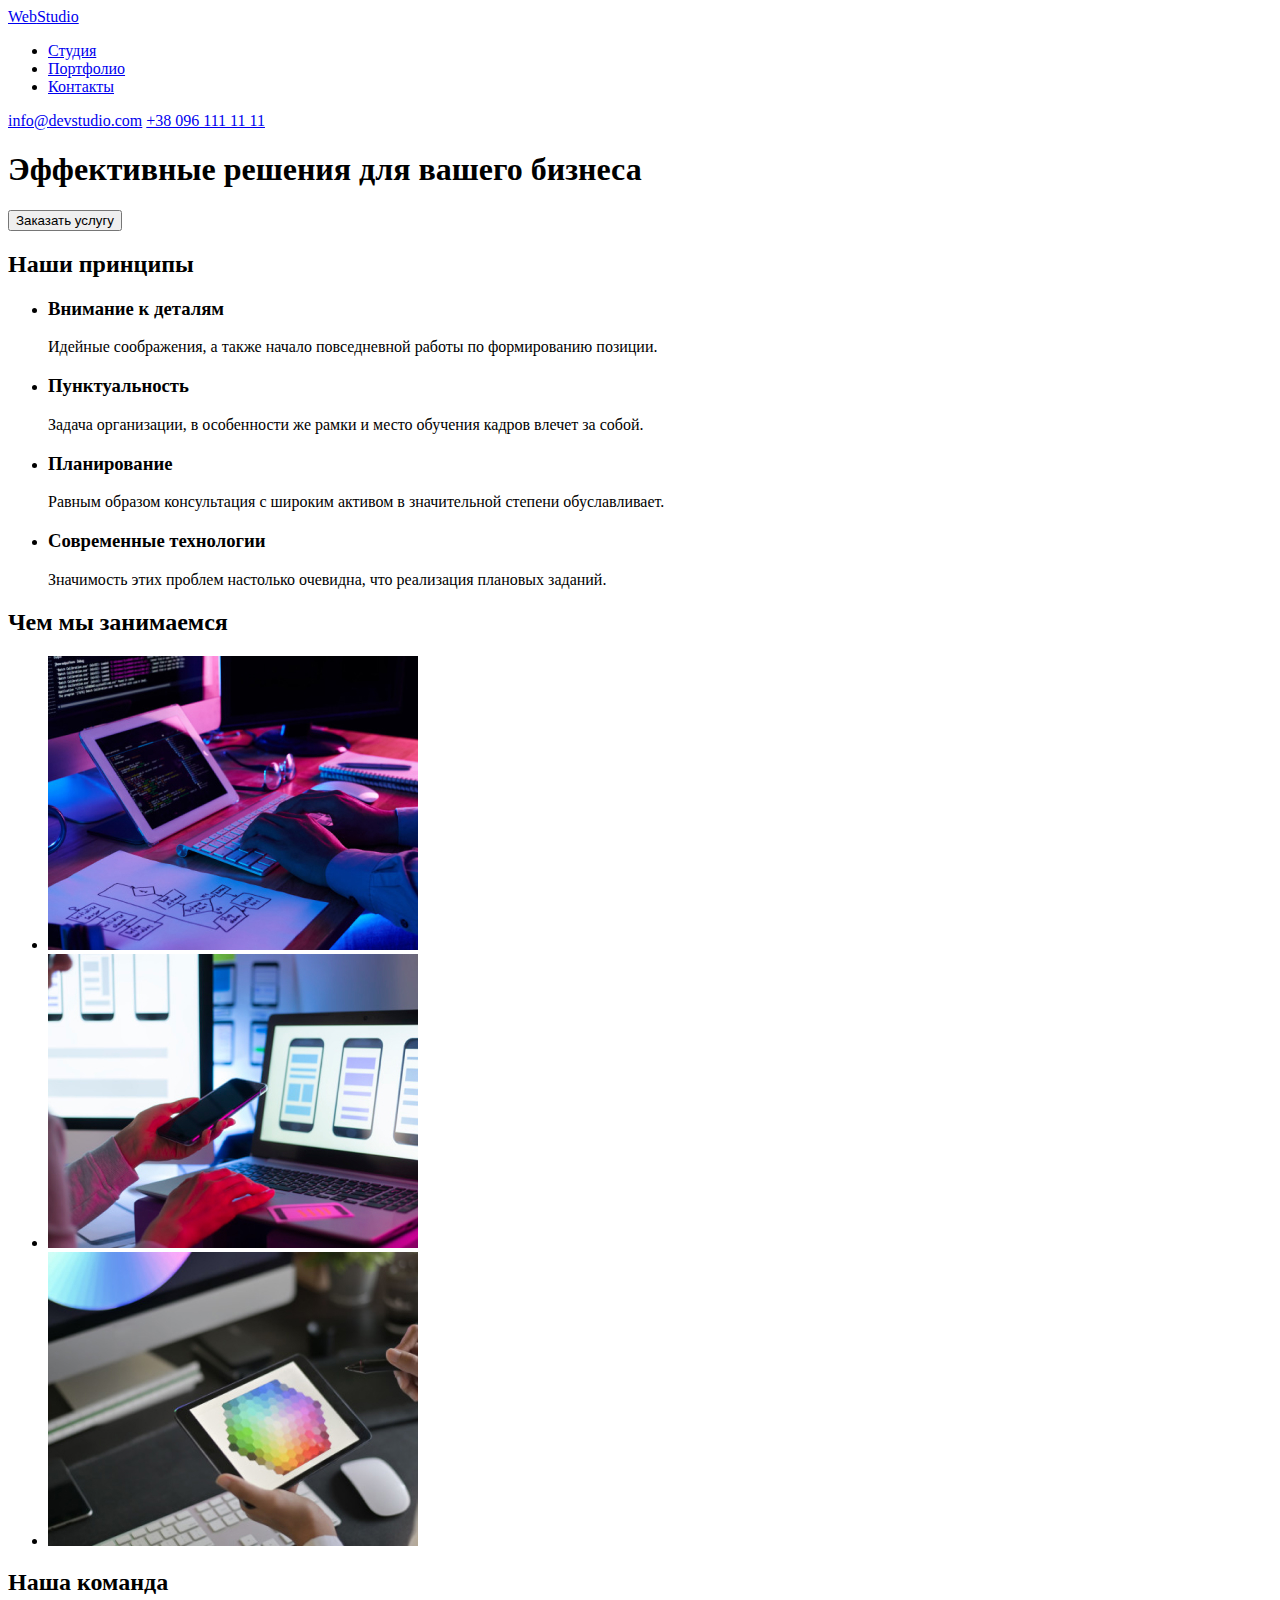
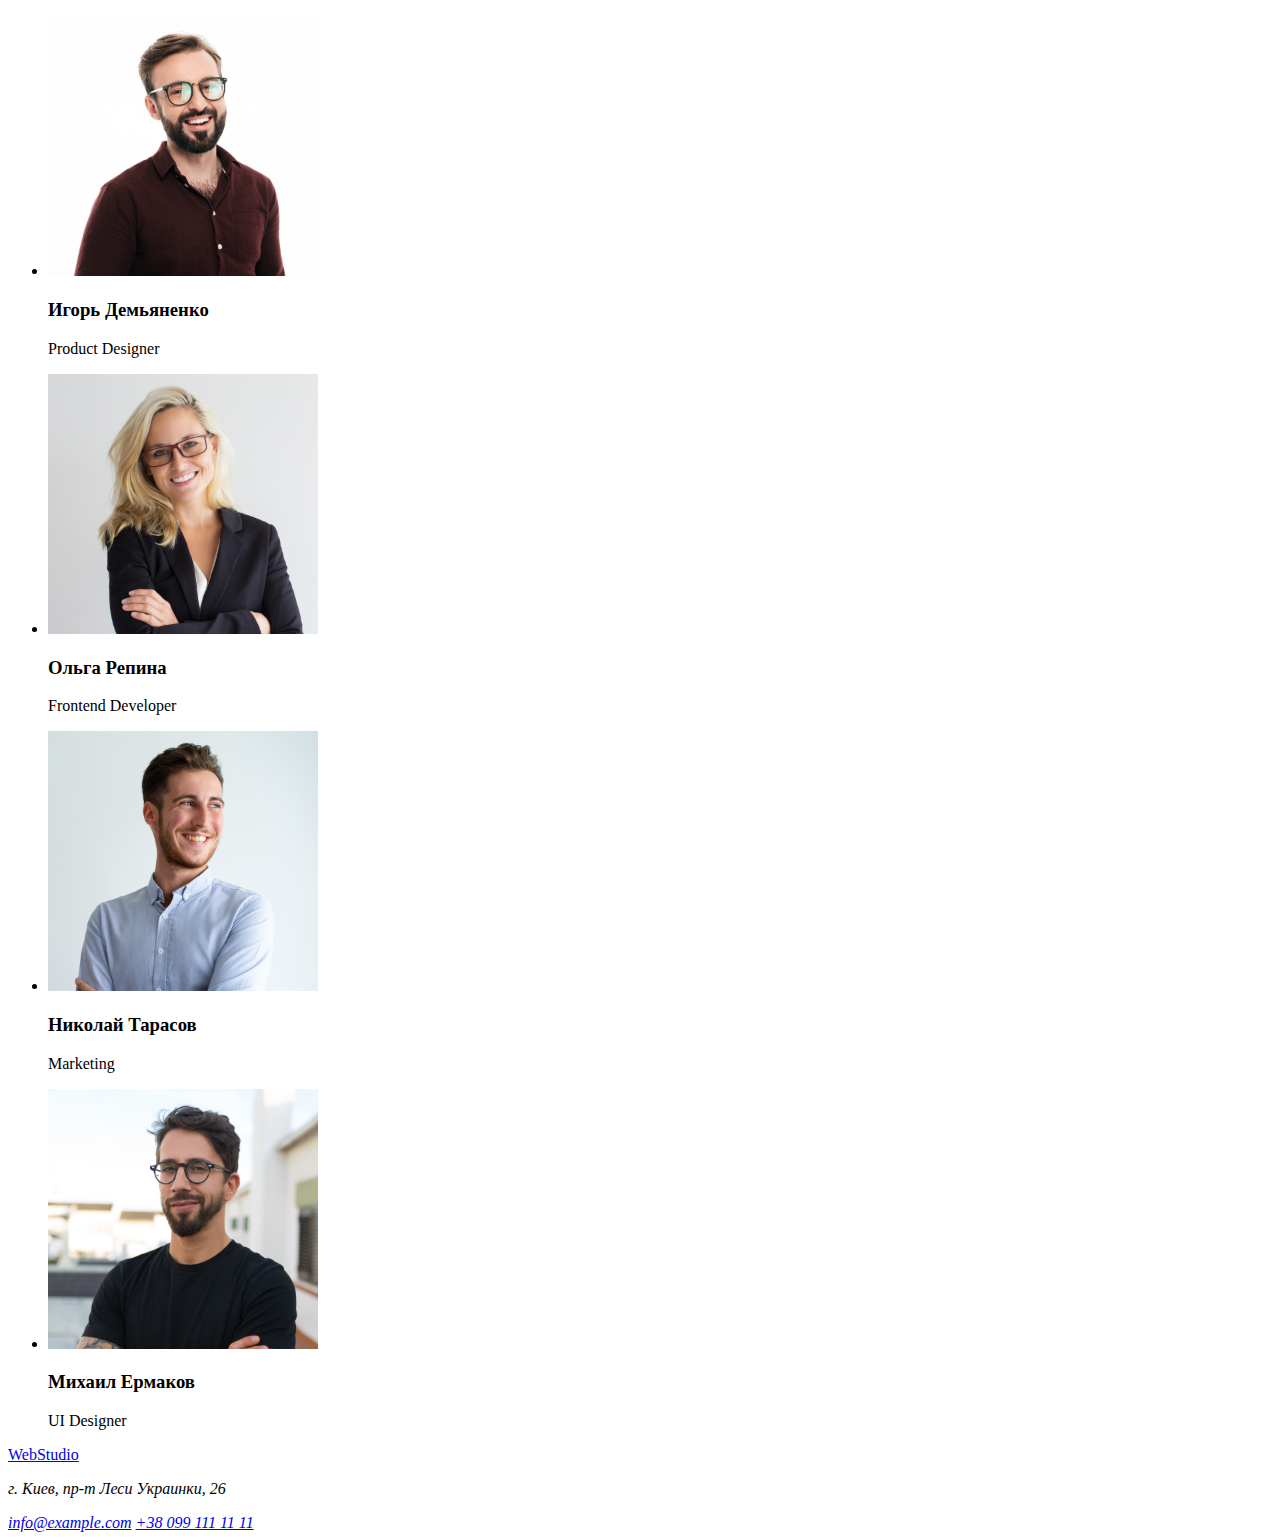
==== index.html @ 883398a4 "Добавляет файлы из 1-го ДЗ" ====
<!DOCTYPE html>
<html lang="uk">
<head>
    <meta charset="UTF-8">
    <meta http-equiv="X-UA-Compatible" content="IE=edge">
    <meta name="viewport" content="width=device-width, initial-scale=1.0">
    <title>Студія</title>
</head>
<body>
    
    <header>
      <a href="/"><span>Web</span>Studio</a>
        <nav>
            <ul>
                <li><a href="#">Студия</a></li>
                <li><a href="#">Портфолио</a></li>
                <li><a href="#">Контакты</a></li>
            </ul>  
        </nav>
            <a href="mailto:info@devstudio.com">info@devstudio.com</a>
            <a href="tel:+380961111111">+38 096 111 11 11</a>
    </header>
    
    <main>
        <section>
            <h1>Эффективные решения для вашего бизнеса</h1>
            <button type="button">Заказать услугу</button>
        </section>

        <section>
            <h2>Наши принципы</h2>
            <ul>
                <li>
                    <h3>Внимание к деталям</h3>
                    <p>Идейные соображения, а также начало повседневной работы по формированию позиции.</p>
                </li>
                <li>
                    <h3>Пунктуальность</h3>
                    <p>Задача организации, в особенности же рамки и место обучения кадров влечет за собой.</p>
                </li>
                <li>
                    <h3>Планирование</h3>
                    <p>Равным образом консультация с широким активом в значительной степени обуславливает.</p>
                </li>
                <li>
                    <h3>Современные технологии</h3>
                    <p>Значимость этих проблем настолько очевидна, что реализация плановых заданий.</p>
                </li>
            </ul>
        </section>


        <section>
                <h2>Чем мы занимаемся</h2>
               <ul>
                   <li><img src="./images/nout.jpg" alt="Написание кода в HTML" width="370" height="294"></li>
                   <li><img src="./images/telefon.jpg" alt="Разработка интерфейса сайта для мобильного телефона" width="370" height="294"></li>
                   <li><img src="./images/planshet.jpg" alt="Выбор цвета из спектра на планшете" width="370" height="294"></li>
               </ul>
        </section>
        
        <section>
            <h2>Наша команда</h2>
            <ul>
                <li>
                    <img src="./images/igor.jpg" alt="Игорь Демьяненко" width="270" height="260">
                    <h3>Игорь Демьяненко</h3>
                    <p>Product Designer</p>
                </li>
                <li>
                    <img src="./images/olga.jpg" alt="Ольга Репина" width="270" height="260">
                    <h3>Ольга Репина</h3>
                    <p>Frontend Developer</p>
                </li>
                <li>
                    <img src="./images/nikolai.jpg" alt="Николай Тарасов" width="270" height="260">
                    <h3>Николай Тарасов</h3>
                    <p>Marketing</p>
                </li>
                <li>
                    <img src="./images/mihail.jpg" alt="Михаил Ермаков" width="270" height="260">
                    <h3>Михаил Ермаков</h3>
                    <p>UI Designer</p>
                </li>
            </ul>
        </section>
    </main>

    <footer>
            <a href="/"><span>Web</span>Studio</a>
        <address>
            <p>г. Киев, пр-т Леси Украинки, 26</p>
            <a href="mailto:info@example.com">info@example.com</a>
            <a href="tel:+380991111111">+38 099 111 11 11</a>
        </address>
    </footer>
</body>
</html>
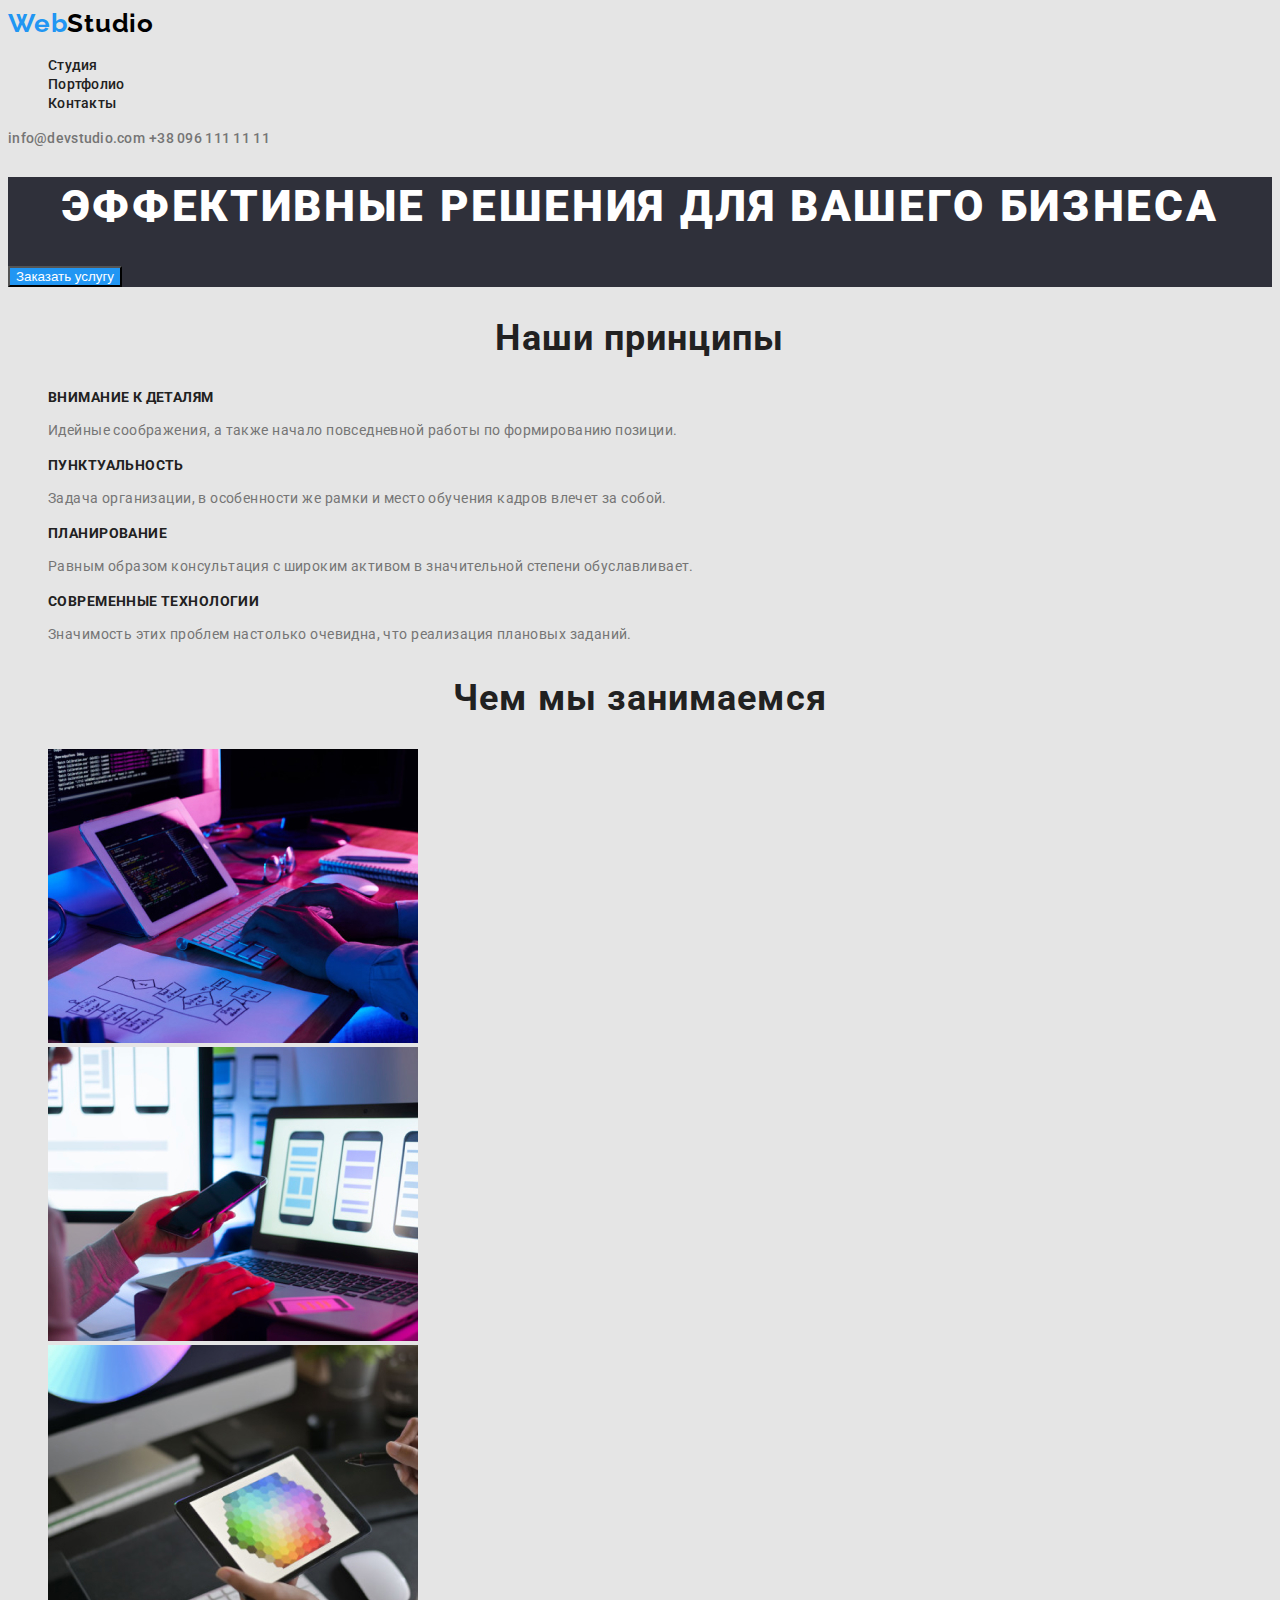
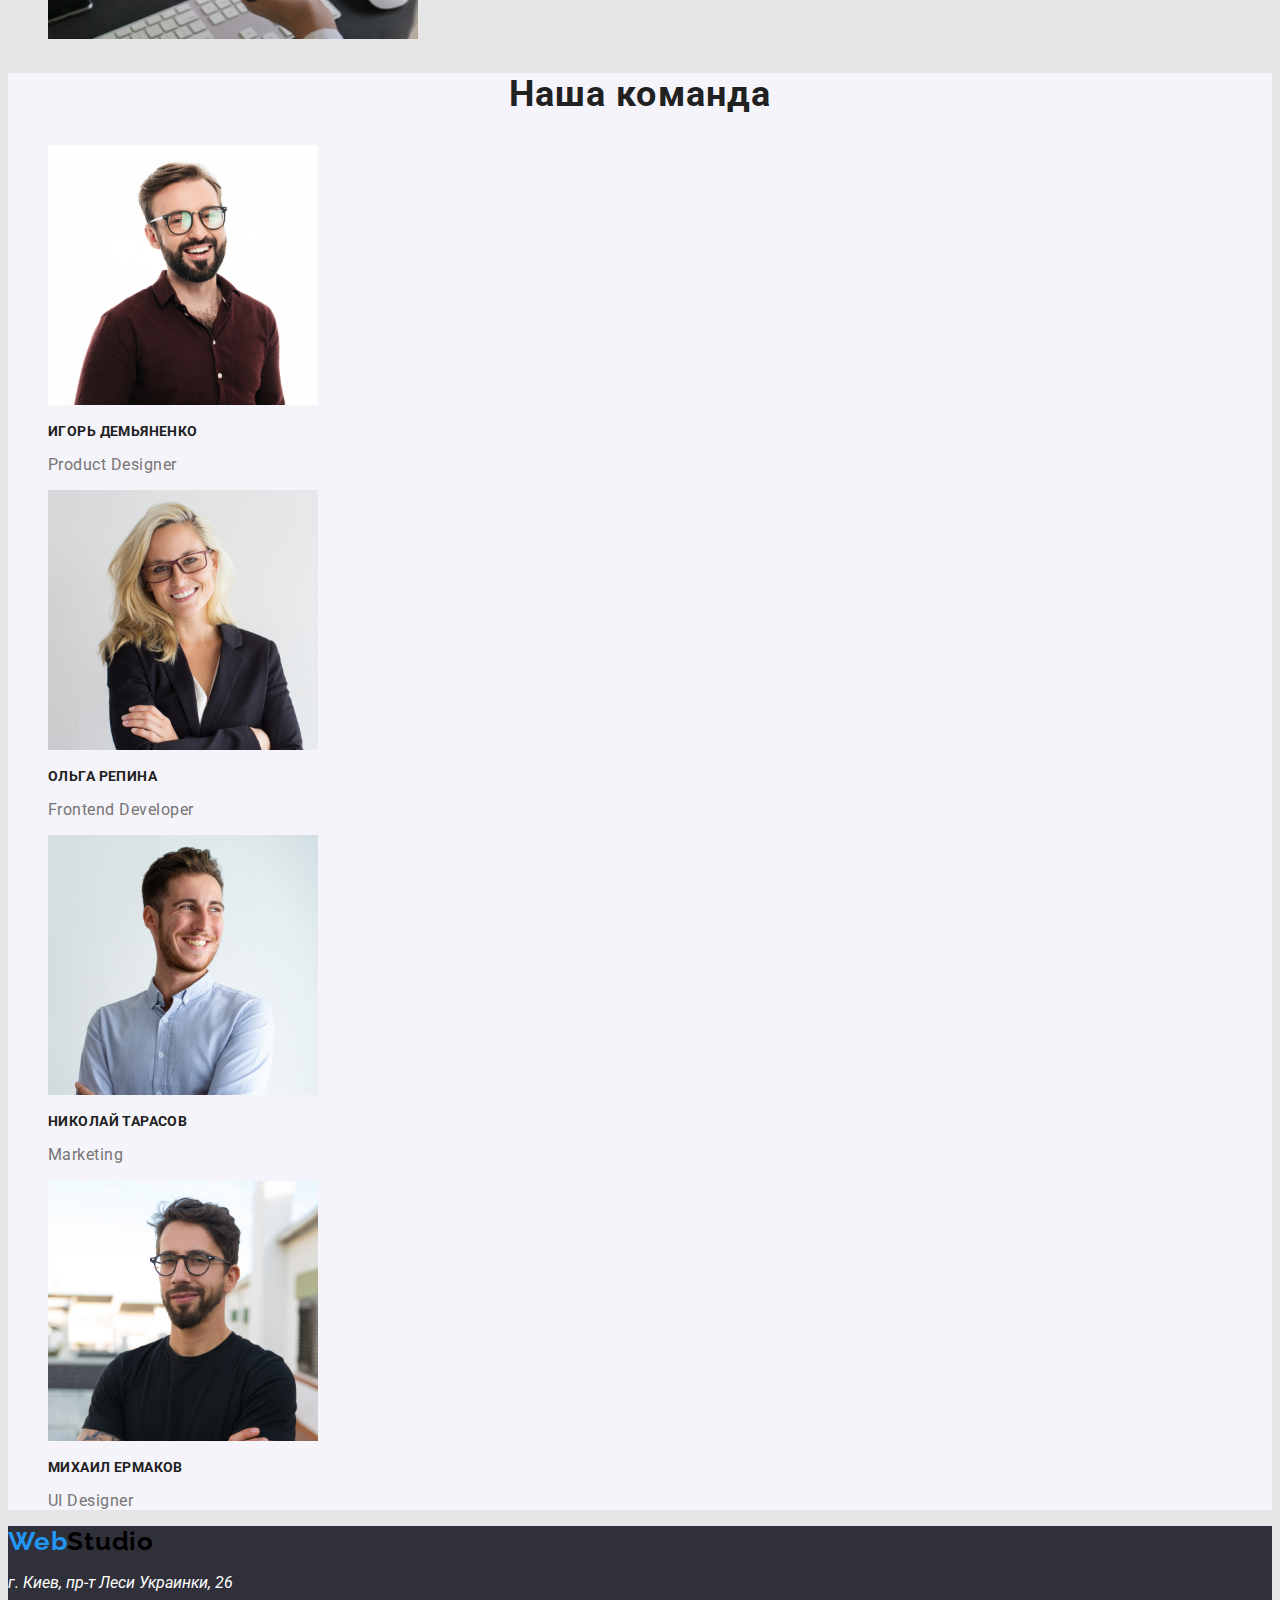
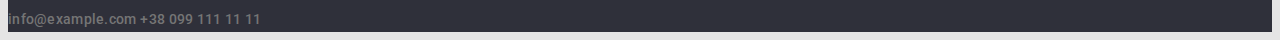
==== commit a99ab0b7: "фиксит не запуск сайта" ====
--- a/index.html
+++ b/index.html
@@ -5,93 +5,98 @@
     <meta http-equiv="X-UA-Compatible" content="IE=edge">
     <meta name="viewport" content="width=device-width, initial-scale=1.0">
     <title>Студія</title>
+    <link rel="preconnect" href="https://fonts.googleapis.com">
+    <link rel="preconnect" href="https://fonts.gstatic.com" crossorigin>
+    <link href="https://fonts.googleapis.com/css2?family=Raleway:wght@700&family=Roboto:wght@400;500;700;900&display=swap"
+        rel="stylesheet">
+    <link rel="stylesheet" href="./CSS/styles.css">
 </head>
 <body>
     
     <header>
-      <a href="/"><span>Web</span>Studio</a>
+      <a href="/" class="logo"><span class="web">Web</span>Studio</a>
         <nav>
-            <ul>
-                <li><a href="#">Студия</a></li>
-                <li><a href="#">Портфолио</a></li>
-                <li><a href="#">Контакты</a></li>
+            <ul class="list">
+                <li><a href="#" class="link-nav link">Студия</a></li>
+                <li><a href="./Portfolio.html" class="link-nav link">Портфолио</a></li>
+                <li><a href="#" class="link-nav link">Контакты</a></li>
             </ul>  
         </nav>
-            <a href="mailto:info@devstudio.com">info@devstudio.com</a>
-            <a href="tel:+380961111111">+38 096 111 11 11</a>
+            <a href="mailto:info@devstudio.com" class="contacts link">info@devstudio.com</a>
+            <a href="tel:+380961111111" class="contacts link">+38 096 111 11 11</a>
     </header>
     
     <main>
-        <section>
-            <h1>Эффективные решения для вашего бизнеса</h1>
-            <button type="button">Заказать услугу</button>
+        <section class="hero-section">
+            <h1 class="hero-title">Эффективные решения для вашего бизнеса</h1>
+            <button type="button" class="button">Заказать услугу</button>
         </section>
 
         <section>
-            <h2>Наши принципы</h2>
-            <ul>
+            <h2 class="section-title">Наши принципы</h2>
+            <ul class="list">
                 <li>
-                    <h3>Внимание к деталям</h3>
-                    <p>Идейные соображения, а также начало повседневной работы по формированию позиции.</p>
+                    <h3 class="third-title">Внимание к деталям</h3>
+                    <p class="text">Идейные соображения, а также начало повседневной работы по формированию позиции.</p>
                 </li>
                 <li>
-                    <h3>Пунктуальность</h3>
-                    <p>Задача организации, в особенности же рамки и место обучения кадров влечет за собой.</p>
+                    <h3 class="third-title">Пунктуальность</h3>
+                    <p class="text">Задача организации, в особенности же рамки и место обучения кадров влечет за собой.</p>
                 </li>
                 <li>
-                    <h3>Планирование</h3>
-                    <p>Равным образом консультация с широким активом в значительной степени обуславливает.</p>
+                    <h3 class="third-title">Планирование</h3>
+                    <p class="text">Равным образом консультация с широким активом в значительной степени обуславливает.</p>
                 </li>
                 <li>
-                    <h3>Современные технологии</h3>
-                    <p>Значимость этих проблем настолько очевидна, что реализация плановых заданий.</p>
+                    <h3 class="third-title">Современные технологии</h3>
+                    <p class="text">Значимость этих проблем настолько очевидна, что реализация плановых заданий.</p>
                 </li>
             </ul>
         </section>
 
 
         <section>
-                <h2>Чем мы занимаемся</h2>
-               <ul>
+                <h2 class="section-title">Чем мы занимаемся</h2>
+               <ul class="list">
                    <li><img src="./images/nout.jpg" alt="Написание кода в HTML" width="370" height="294"></li>
                    <li><img src="./images/telefon.jpg" alt="Разработка интерфейса сайта для мобильного телефона" width="370" height="294"></li>
                    <li><img src="./images/planshet.jpg" alt="Выбор цвета из спектра на планшете" width="370" height="294"></li>
                </ul>
         </section>
         
-        <section>
-            <h2>Наша команда</h2>
-            <ul>
+        <section class="section-team">
+            <h2 class="section-title">Наша команда</h2>
+            <ul class="list">
                 <li>
                     <img src="./images/igor.jpg" alt="Игорь Демьяненко" width="270" height="260">
-                    <h3>Игорь Демьяненко</h3>
-                    <p>Product Designer</p>
+                    <h3 class="third-title">Игорь Демьяненко</h3>
+                    <p class="function">Product Designer</p>
                 </li>
                 <li>
                     <img src="./images/olga.jpg" alt="Ольга Репина" width="270" height="260">
-                    <h3>Ольга Репина</h3>
-                    <p>Frontend Developer</p>
+                    <h3 class="third-title">Ольга Репина</h3>
+                    <p class="function">Frontend Developer</p>
                 </li>
                 <li>
                     <img src="./images/nikolai.jpg" alt="Николай Тарасов" width="270" height="260">
-                    <h3>Николай Тарасов</h3>
-                    <p>Marketing</p>
+                    <h3 class="third-title">Николай Тарасов</h3>
+                    <p class="function">Marketing</p>
                 </li>
                 <li>
                     <img src="./images/mihail.jpg" alt="Михаил Ермаков" width="270" height="260">
-                    <h3>Михаил Ермаков</h3>
-                    <p>UI Designer</p>
+                    <h3 class="third-title">Михаил Ермаков</h3>
+                    <p class="function">UI Designer</p>
                 </li>
             </ul>
         </section>
     </main>
-
-    <footer>
-            <a href="/"><span>Web</span>Studio</a>
+        
+    <footer class="hero-section">
+            <a href="/" class="logo"><span class="web">Web</span>Studio</a>
         <address>
-            <p>г. Киев, пр-т Леси Украинки, 26</p>
-            <a href="mailto:info@example.com">info@example.com</a>
-            <a href="tel:+380991111111">+38 099 111 11 11</a>
+            <p class="adress">г. Киев, пр-т Леси Украинки, 26</p>
+            <a href="mailto:info@example.com" class="contacts footer link">info@example.com</a>
+            <a href="tel:+380991111111" class="contacts footer link">+38 099 111 11 11</a>
         </address>
     </footer>
 </body>
--- a/CSS/styles.css
+++ b/CSS/styles.css
@@ -0,0 +1,147 @@
+/* variable */
+:root {
+    --primary-background-color: #E5E5E5;
+    --primary-color: #757575;
+    --hover-backgroundcolor: #2196F3;
+}
+/* main  */
+body {
+    background-color:var(--primary-background-color);
+    color:var(--primary-color);
+    font-family: 'Roboto';
+    font-style: normal;
+    
+}
+a {
+    text-decoration: none;
+}
+.list {
+    list-style: none;
+}
+
+/* header  */
+
+.link-nav {
+color: #212121;
+font-family: 'Roboto';
+    font-style: normal;
+    font-weight: 500;
+    font-size: 14px;
+    line-height: 16px;
+    letter-spacing: 0.02em;
+}
+.logo {
+    font-family: 'Raleway';
+        font-style: normal;
+        font-weight: 700;
+        font-size: 26px;
+        line-height: 1.2;
+        letter-spacing: 0.03em;
+        color: black;
+}
+.web {
+    color: var(--hover-backgroundcolor);
+}
+.contacts {
+    font-family: 'Roboto';
+        font-style: normal;
+        font-weight: 500;
+        font-size: 14px;
+        letter-spacing: 0.02em;
+        color: #757575;
+}
+.link:hover,
+.link:focus,
+.link:active
+ {
+    color: var(--hover-backgroundcolor);
+}
+
+/* main studio*/
+
+.hero-title {
+        font-weight: 900;
+        font-size: 44px;
+        line-height: 1.36;
+        text-align: center;
+        letter-spacing: 0.06em;
+        text-transform: uppercase;
+        color: #fff;
+}
+.hero-section {
+    background-color: #2F303A;
+}
+.button {
+    background-color: var(--hover-backgroundcolor);
+    color: #fff;
+    cursor: pointer;
+}
+.section-title {
+        font-weight: 700;
+        font-size: 36px;
+        line-height: 1.17;
+        text-align: center;
+        letter-spacing: 0.03em;
+        color: #212121; 
+}
+.third-title {
+    font-weight: 700;
+        font-size: 14px;
+        line-height: 1.15;
+        letter-spacing: 0.03em;
+        text-transform: uppercase;
+        color: #212121;
+}
+.text {
+    font-size: 14px;
+        line-height: 1.71;
+        letter-spacing: 0.03em;
+}
+.section-team {
+    background-color: #F5F4FA;
+}
+.function {
+    font-size: 16px;
+    line-height: 1.2;
+    letter-spacing: 0.03em;
+}
+
+/* footer */
+.footer {
+    line-height: 1.71;
+}
+.adress {
+    color: #fff;
+    text-decoration: none;
+}
+
+/* main portfolio  */
+
+.button-studio {
+    background-color: #F5F4FA;
+    font-weight: 500;
+    font-size: 16px;
+    line-height: 1.62;
+    text-align: center;
+    color: #212121;
+    cursor: pointer;
+}
+
+.button-studio:hover,
+.button-studio:focus,
+.button-studio:active {
+    background-color: var(--hover-backgroundcolor);
+    color: #fff;
+}
+.projects-title {
+    font-weight: 700;
+    font-size: 18px;
+    line-height: 2.0;
+    letter-spacing: 0.06em;
+    color: #212121;
+}
+.projects-discription {
+    font-size: 16px;
+    line-height: 1.88;
+    letter-spacing: 0.03em;
+}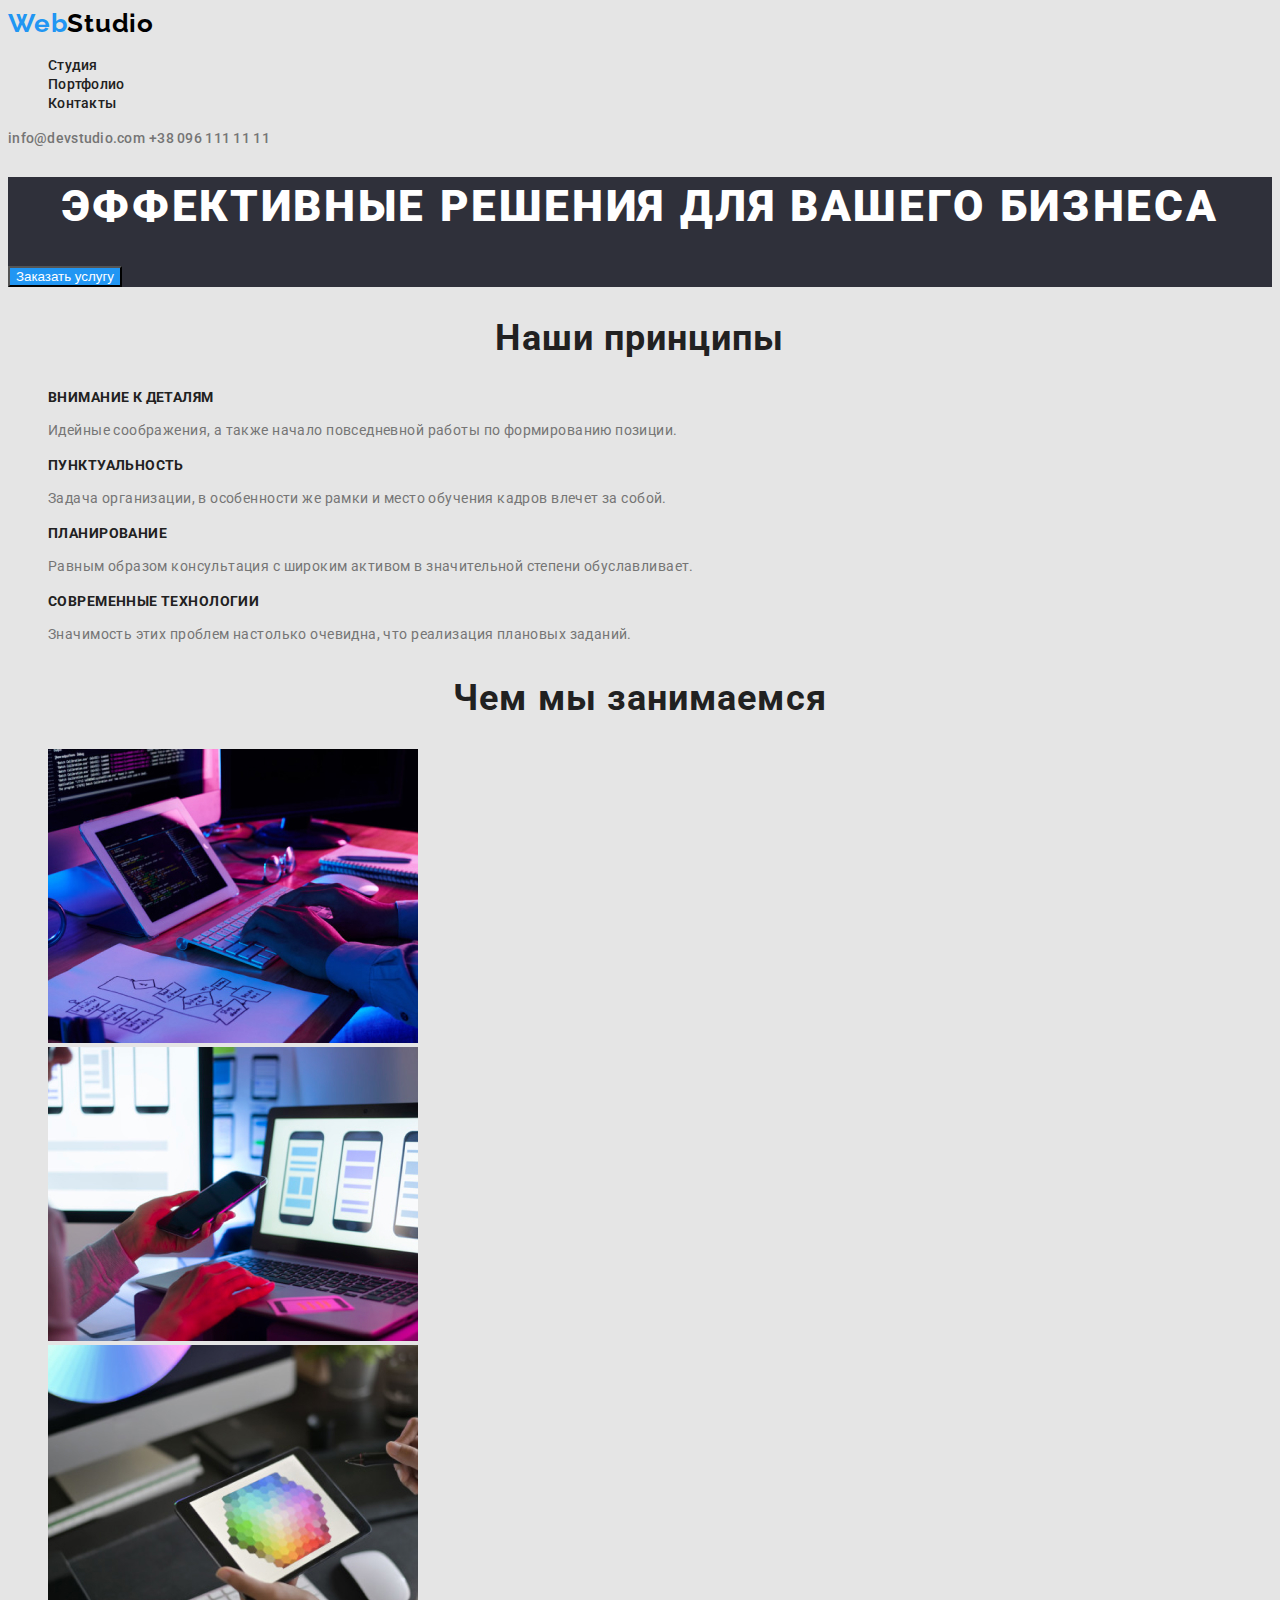
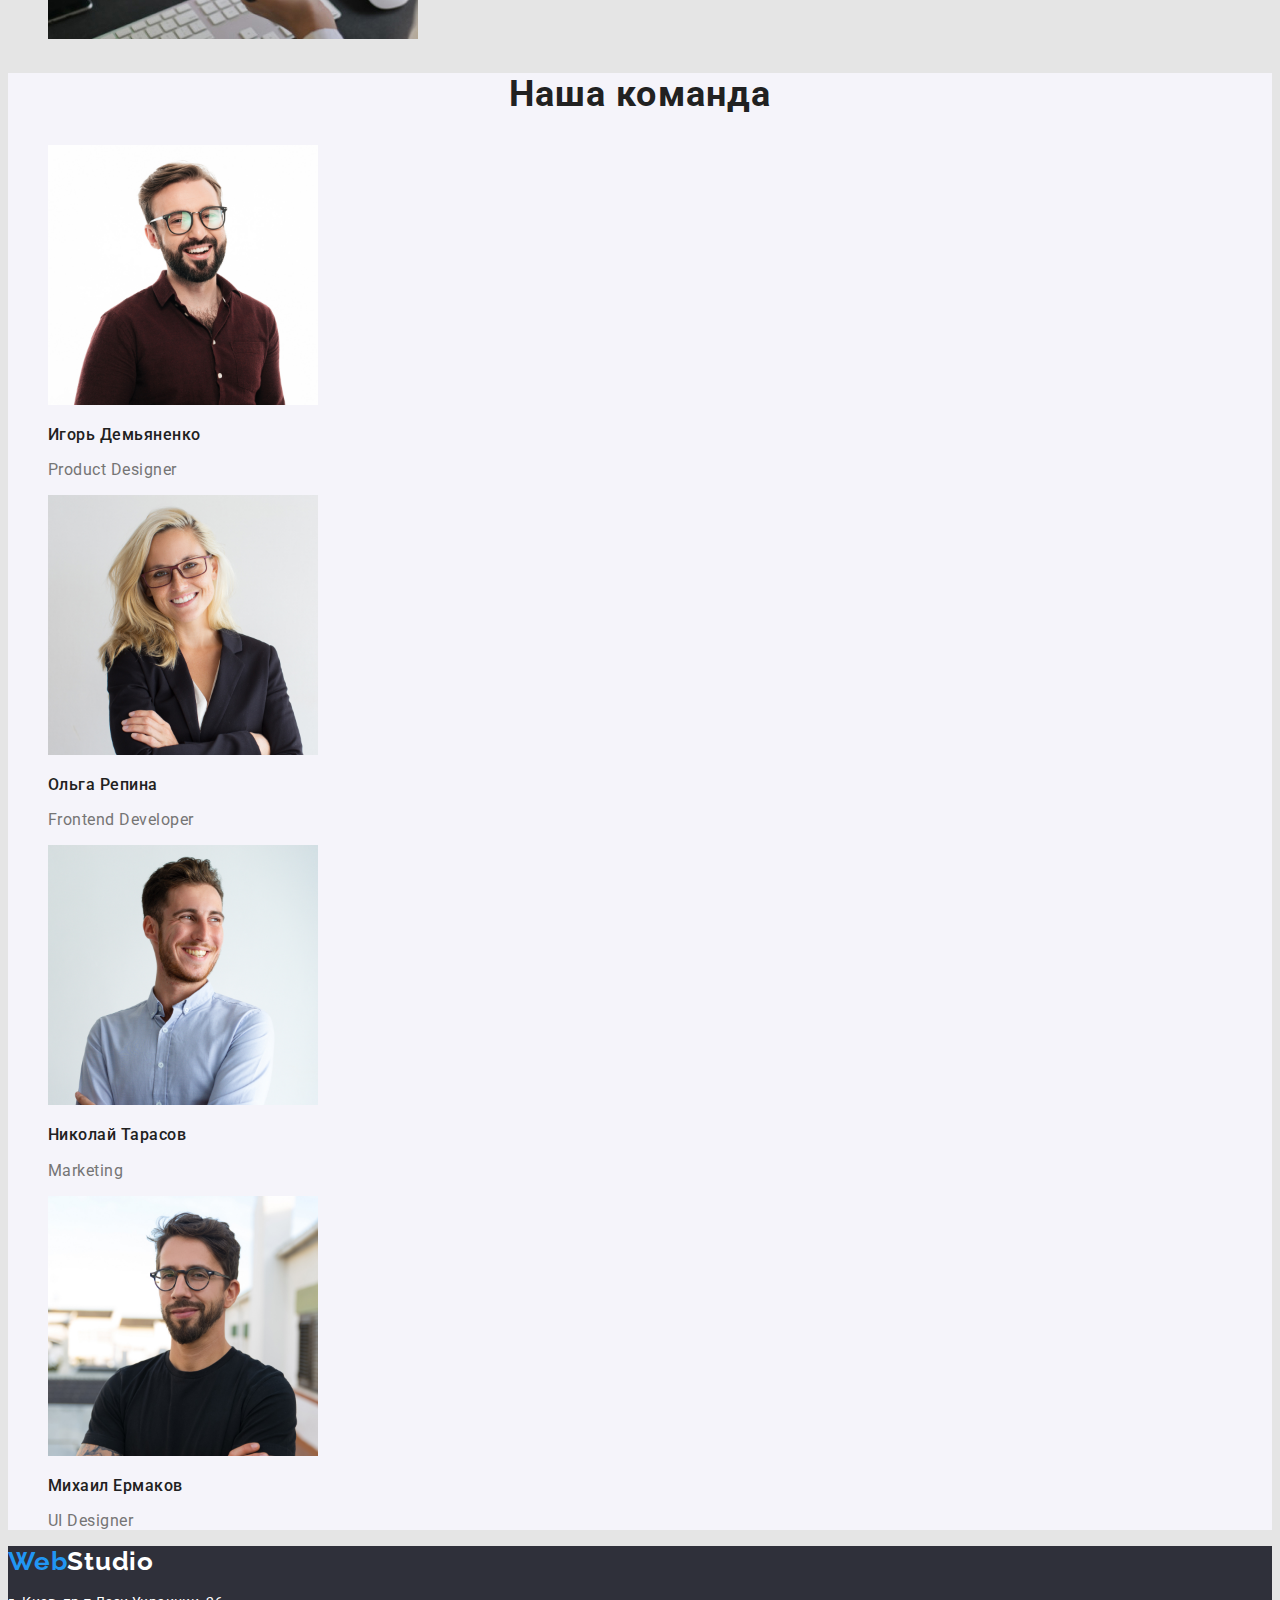
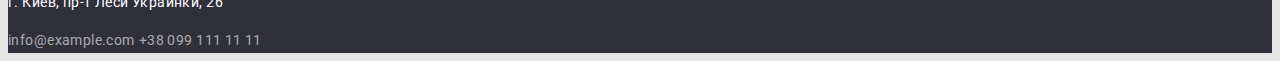
==== commit 7de389ba: "Правит после проверки ментором" ====
--- a/index.html
+++ b/index.html
@@ -69,22 +69,22 @@
             <ul class="list">
                 <li>
                     <img src="./images/igor.jpg" alt="Игорь Демьяненко" width="270" height="260">
-                    <h3 class="third-title">Игорь Демьяненко</h3>
+                    <h3 class="team-names">Игорь Демьяненко</h3>
                     <p class="function">Product Designer</p>
                 </li>
                 <li>
                     <img src="./images/olga.jpg" alt="Ольга Репина" width="270" height="260">
-                    <h3 class="third-title">Ольга Репина</h3>
+                    <h3 class="team-names">Ольга Репина</h3>
                     <p class="function">Frontend Developer</p>
                 </li>
                 <li>
                     <img src="./images/nikolai.jpg" alt="Николай Тарасов" width="270" height="260">
-                    <h3 class="third-title">Николай Тарасов</h3>
+                    <h3 class="team-names">Николай Тарасов</h3>
                     <p class="function">Marketing</p>
                 </li>
                 <li>
                     <img src="./images/mihail.jpg" alt="Михаил Ермаков" width="270" height="260">
-                    <h3 class="third-title">Михаил Ермаков</h3>
+                    <h3 class="team-names">Михаил Ермаков</h3>
                     <p class="function">UI Designer</p>
                 </li>
             </ul>
@@ -95,8 +95,8 @@
             <a href="/" class="logo"><span class="web">Web</span>Studio</a>
         <address>
             <p class="adress">г. Киев, пр-т Леси Украинки, 26</p>
-            <a href="mailto:info@example.com" class="contacts footer link">info@example.com</a>
-            <a href="tel:+380991111111" class="contacts footer link">+38 099 111 11 11</a>
+            <a href="mailto:info@example.com" class="contacts link">info@example.com</a>
+            <a href="tel:+380991111111" class="contacts link">+38 099 111 11 11</a>
         </address>
     </footer>
 </body>
--- a/CSS/styles.css
+++ b/CSS/styles.css
@@ -100,6 +100,14 @@
 .section-team {
     background-color: #F5F4FA;
 }
+.team-names {
+    font-weight: 500;
+    font-size: 16px;
+    line-height: 1.2;   
+    /* text-align: center; */
+    letter-spacing: 0.03em;
+    color: #212121;
+}
 .function {
     font-size: 16px;
     line-height: 1.2;
@@ -113,11 +121,28 @@
 .adress {
     color: #fff;
     text-decoration: none;
+    font-style: normal;
+    font-weight: 400;
+    font-size: 14px;
+    line-height: 1.71;
+    letter-spacing: 0.03em;
+    
+}
+footer .logo {
+    color: #fff;
+}
+footer .contacts {
+    font-weight: 400;
+    font-size: 14px;
+    line-height: 1.71;   
+    letter-spacing: 0.03em;
+    color: rgba(255, 255, 255, 0.6);;
 }
 
 /* main portfolio  */
 
 .button-studio {
+    font-family: 'Roboto';
     background-color: #F5F4FA;
     font-weight: 500;
     font-size: 16px;
